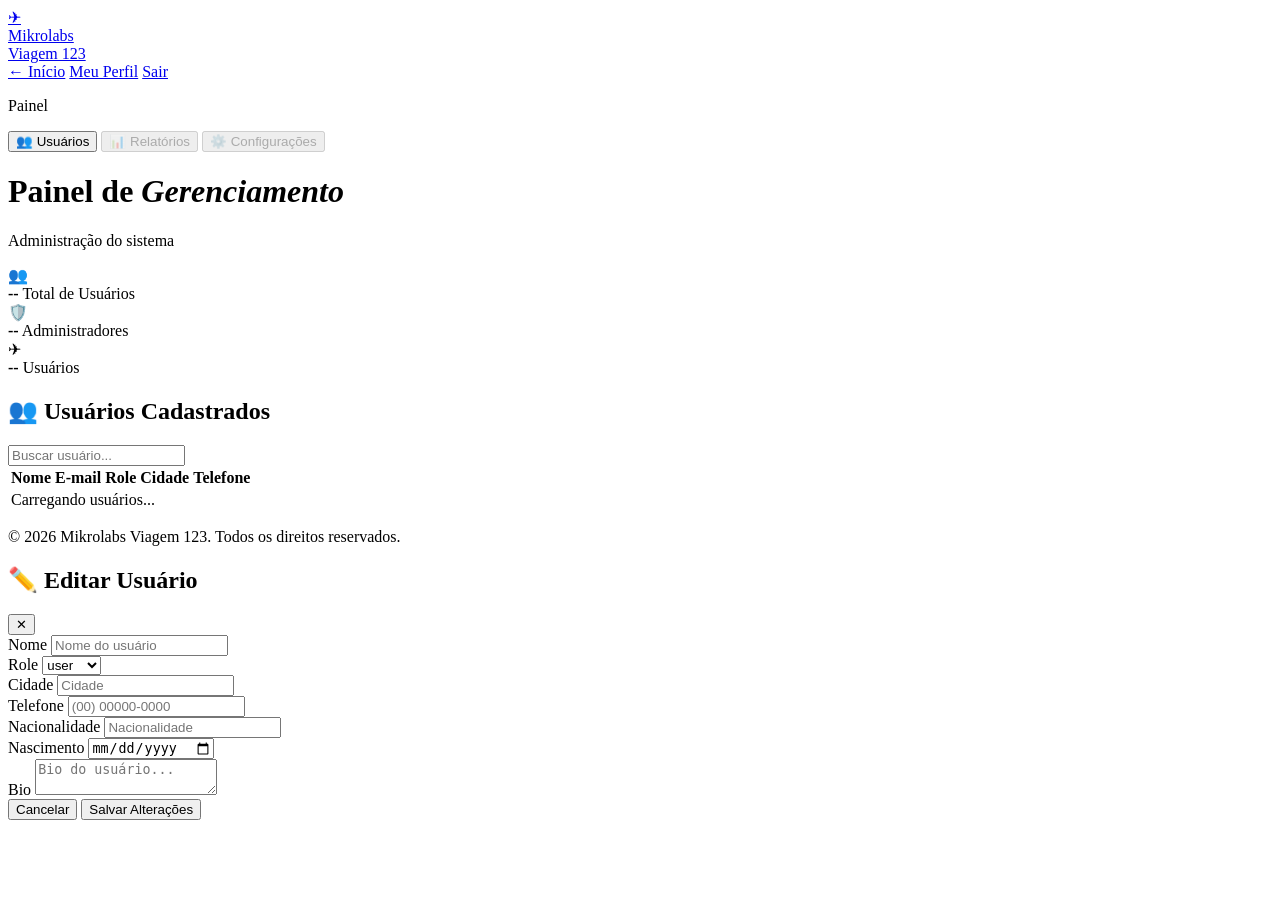
==== src/main/webapp/gerenciamento/index.html @ 809c068a "feat: implement initial web application structure with home and management pages, including backend " ====
<!DOCTYPE html>
<html lang="pt-br">
<head>
  <meta charset="UTF-8" />
  <meta name="viewport" content="width=device-width, initial-scale=1.0"/>
  <title>Mikrolabs Viagem 123 — Gerenciamento</title>
  <link rel="preconnect" href="https://fonts.googleapis.com">
  <link href="https://fonts.googleapis.com/css2?family=Playfair+Display:ital,wght@0,700;1,400&family=DM+Sans:wght@300;400;500;700&display=swap" rel="stylesheet">
  <link rel="stylesheet" href="/assets/gerenciamento/gerenciamento.css" />
</head>
<body>

<div class="bg-map"></div>
<div class="bg-overlay"></div>

<div class="page">
  <header class="topbar">
    <a href="/" class="brand">
      <span class="brand-icon">✈</span>
      <div>
        <div class="brand-name">Mikrolabs</div>
        <div class="brand-sub">Viagem 123</div>
      </div>
    </a>
    <div class="topbar-right">
      <a href="/" class="topbar-link">← Início</a>
      <a href="/profile" class="topbar-link">Meu Perfil</a>
      <a href="/logout" class="topbar-link danger">Sair</a>
    </div>
  </header>

  <div class="panel-layout">
    <!-- Sidebar Navigation -->
    <aside class="panel-sidebar">
      <p class="sidebar-label">Painel</p>
      <button class="panel-nav-item active" data-section="usuarios" id="navUsuarios">👥 Usuários</button>
      <button class="panel-nav-item" data-section="em-breve" disabled>📊 Relatórios</button>
      <button class="panel-nav-item" data-section="em-breve" disabled>⚙️ Configurações</button>
    </aside>

    <!-- Main content area -->
    <main class="panel-content">
      <div class="page-header">
        <h1>Painel de <em>Gerenciamento</em></h1>
        <p class="page-subtitle">Administração do sistema</p>
      </div>

      <!-- ═══ SECTION: Usuários ═══ -->
      <section class="panel-section active" id="section-usuarios">
        <!-- Stats cards -->
        <div class="stats-row" id="statsRow">
          <div class="stat-card">
            <span class="stat-icon">👥</span>
            <div>
              <strong id="statTotal">--</strong>
              <span>Total de Usuários</span>
            </div>
          </div>
          <div class="stat-card">
            <span class="stat-icon">🛡️</span>
            <div>
              <strong id="statAdmins">--</strong>
              <span>Administradores</span>
            </div>
          </div>
          <div class="stat-card">
            <span class="stat-icon">✈</span>
            <div>
              <strong id="statUsers">--</strong>
              <span>Usuários</span>
            </div>
          </div>
        </div>

        <!-- Users table -->
        <div class="card">
          <div class="card-header">
            <h2 class="card-title">👥 Usuários Cadastrados</h2>
            <div class="search-box">
              <input type="text" id="searchInput" placeholder="Buscar usuário..." />
            </div>
          </div>

          <div class="table-wrapper">
            <table class="users-table" id="usersTable">
              <thead>
                <tr>
                  <th class="sortable" data-sort="name">Nome <span class="sort-arrow"></span></th>
                  <th class="sortable" data-sort="email">E-mail <span class="sort-arrow"></span></th>
                  <th class="sortable" data-sort="role">Role <span class="sort-arrow"></span></th>
                  <th class="sortable" data-sort="cidade">Cidade <span class="sort-arrow"></span></th>
                  <th>Telefone</th>
                </tr>
              </thead>
              <tbody id="usersBody">
                <tr>
                  <td colspan="5" class="loading-cell">Carregando usuários...</td>
                </tr>
              </tbody>
            </table>
          </div>
        </div>
      </section>

    </main>
  </div>

  <footer>
    <p>&copy; 2026 Mikrolabs Viagem 123. Todos os direitos reservados.</p>
  </footer>
</div>

<!-- ═══ EDIT USER MODAL ═══ -->
<div class="modal-overlay" id="editModalOverlay">
  <div class="modal" id="editModal">
    <div class="modal-header">
      <h2>✏️ Editar Usuário</h2>
      <button class="modal-close" id="modalClose">✕</button>
    </div>
    <div class="modal-body">
      <input type="hidden" id="editEmail" />
      <div class="field-row">
        <div class="field">
          <label>Nome</label>
          <input type="text" id="editName" placeholder="Nome do usuário" />
        </div>
        <div class="field">
          <label>Role</label>
          <select id="editRole">
            <option value="user">user</option>
            <option value="admin">admin</option>
          </select>
        </div>
      </div>
      <div class="field-row">
        <div class="field">
          <label>Cidade</label>
          <input type="text" id="editCidade" placeholder="Cidade" />
        </div>
        <div class="field">
          <label>Telefone</label>
          <input type="tel" id="editTelefone" placeholder="(00) 00000-0000" />
        </div>
      </div>
      <div class="field-row">
        <div class="field">
          <label>Nacionalidade</label>
          <input type="text" id="editNacionalidade" placeholder="Nacionalidade" />
        </div>
        <div class="field">
          <label>Nascimento</label>
          <input type="date" id="editNascimento" />
        </div>
      </div>
      <div class="field">
        <label>Bio</label>
        <textarea id="editBio" placeholder="Bio do usuário..."></textarea>
      </div>
    </div>
    <div class="modal-footer">
      <button class="btn-cancel" id="btnCancel">Cancelar</button>
      <button class="btn-save" id="btnSave">Salvar Alterações</button>
    </div>
  </div>
</div>

<div class="toast" id="toast"></div>

<script src="/assets/gerenciamento/gerenciamento.js"></script>
</body>
</html>
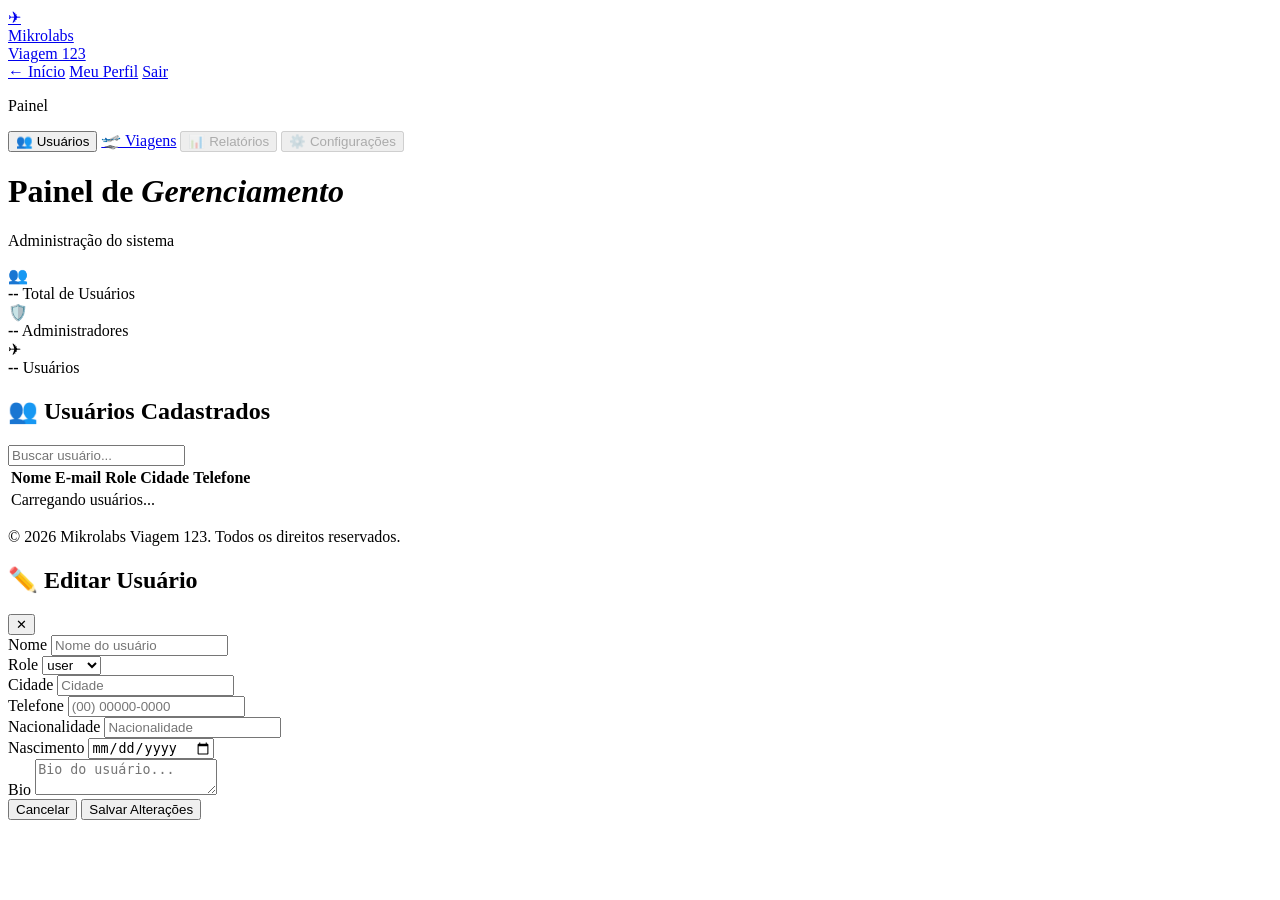
==== commit 6768995d: "Small fixes" ====
--- a/src/main/webapp/gerenciamento/index.html
+++ b/src/main/webapp/gerenciamento/index.html
@@ -34,6 +34,7 @@
     <aside class="panel-sidebar">
       <p class="sidebar-label">Painel</p>
       <button class="panel-nav-item active" data-section="usuarios" id="navUsuarios">👥 Usuários</button>
+      <a href="/admin-locations" class="panel-nav-item active" data-section="Viagens" id="navViagens">🛫 Viagens</a>
       <button class="panel-nav-item" data-section="em-breve" disabled>📊 Relatórios</button>
       <button class="panel-nav-item" data-section="em-breve" disabled>⚙️ Configurações</button>
     </aside>
